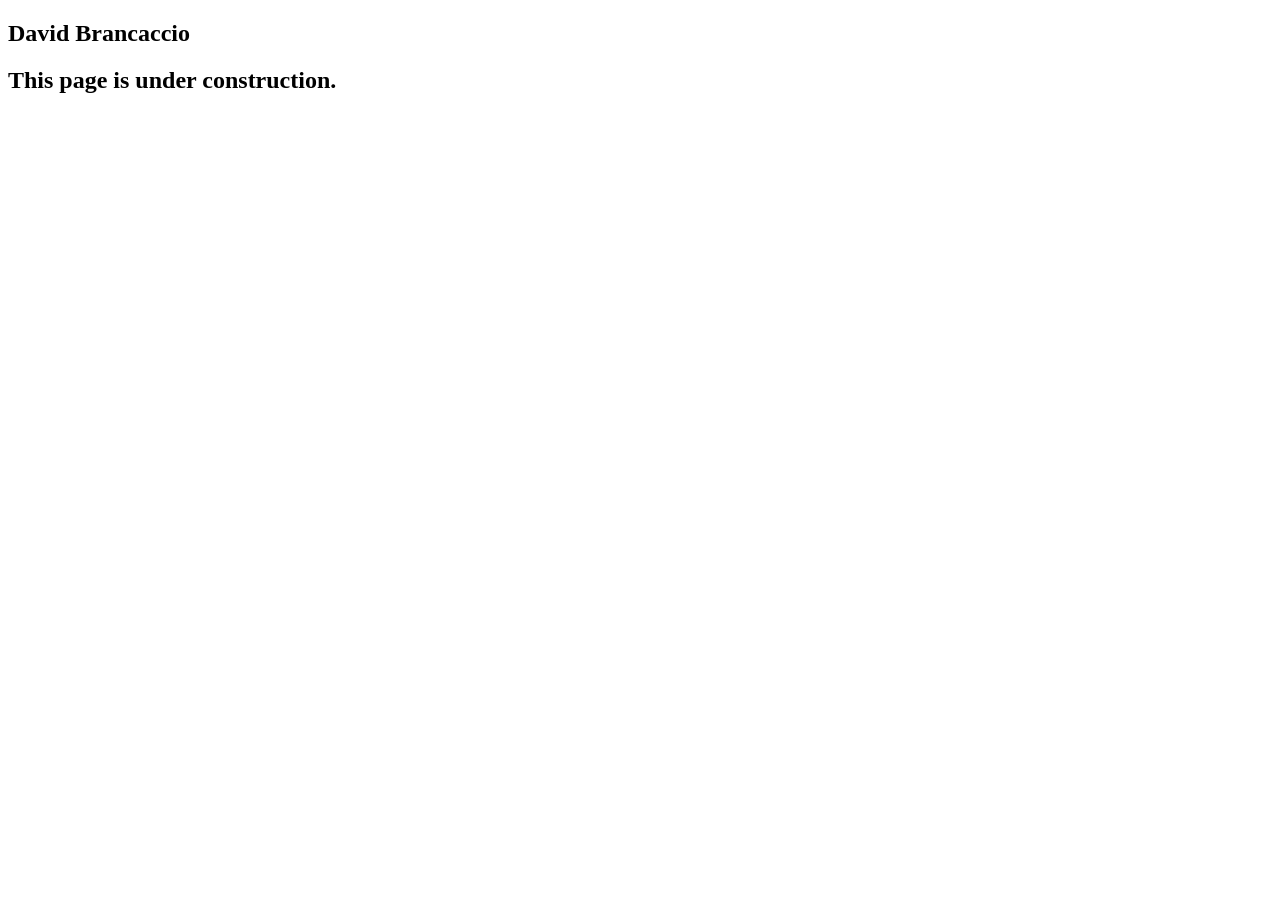
==== speakers/brancaccio.html @ 18e8de9c "Rename brancaccio.html to speakers/brancaccio.html" ====
<!DOCTYPE html>
<html lang="en">

<head>
	<meta charset="utf-8">
	<title>San Joaquin Valley Town Hall</title>
	<link rel="icon" href="../images/favicon.ico">
	<link rel="stylesheet" href="../styles/main.css">
</head>

<body>
	<main>
		<section>
			<h1>David Brancaccio</h1>
			<h2>This page is under construction.</h2>
		</section>
	</main>
</body>

</html>
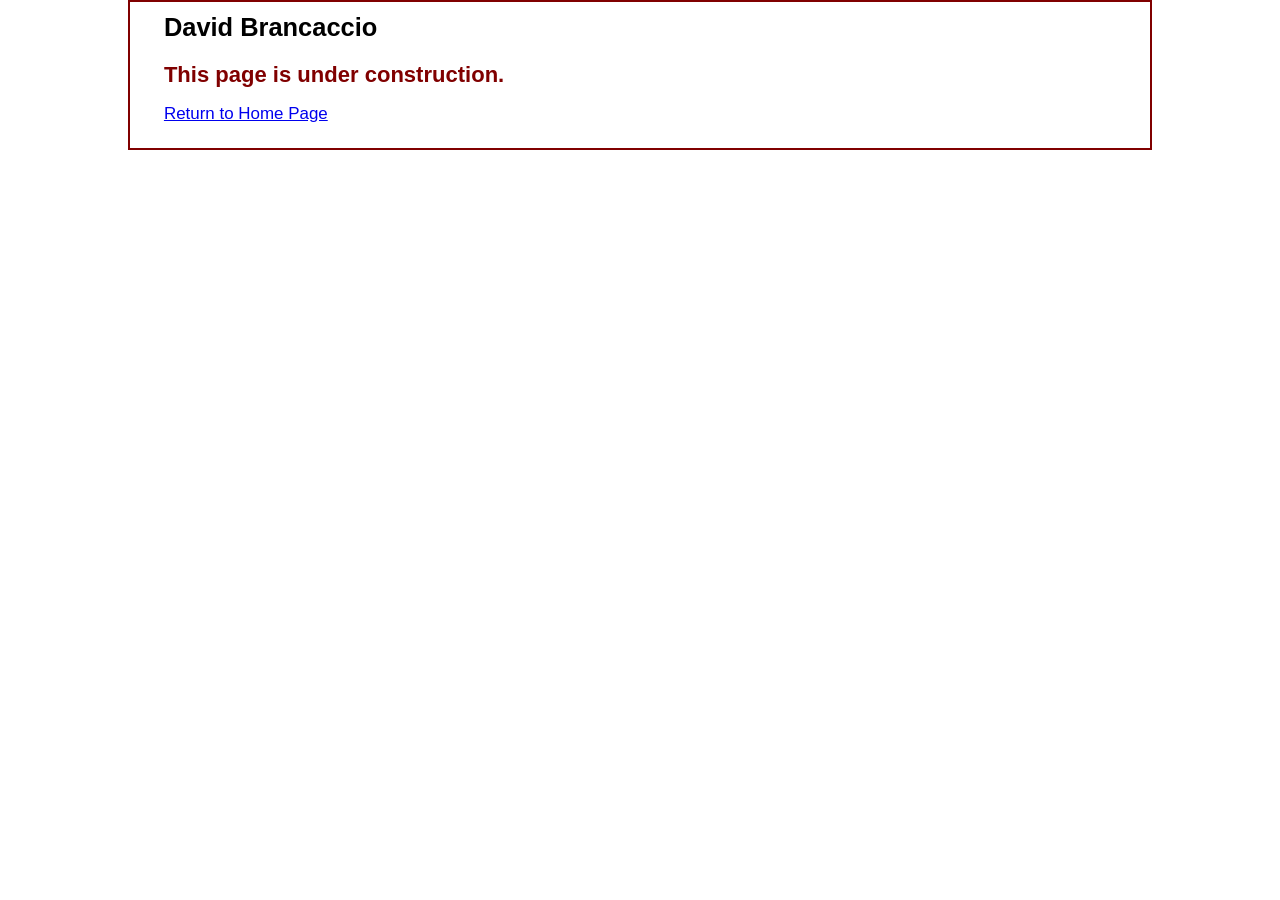
==== commit 41a729bf: "Add return link to home page in brancaccio.html Added a link to return to the home page." ====
--- a/speakers/brancaccio.html
+++ b/speakers/brancaccio.html
@@ -13,6 +13,7 @@
 		<section>
 			<h1>David Brancaccio</h1>
 			<h2>This page is under construction.</h2>
+			<p><a href="../index.html">Return to Home Page</a></p>
 		</section>
 	</main>
 </body>
--- a/styles/main.css
+++ b/styles/main.css
@@ -0,0 +1,150 @@
+/* custom property */
+:root {
+	--accent-color: #800000;  /* could also be coded #800 */
+	--gradient-color: #f6bb73;
+}
+
+/* reset */
+* {
+	margin: 0;
+	padding: 0;
+	box-sizing: border-box;
+}
+
+/* default styles */
+body {
+	font-family: Arial, Helvetica, sans-serif;
+	font-size: calc(90% + .2vw);
+	line-height: 1.5;
+	width: 80%;
+	max-width: 1024px;
+	margin: auto;
+	border: 2px solid var(--accent-color);
+}
+a:hover, a:focus {
+	font-style: italic;
+	color: var(--accent-color);
+}
+h1, h2, h3, p, ul {
+	padding: .25em 0;
+}
+h1 {
+	font-size: 150%;
+}
+h2 {
+	font-size: 130%;
+	color: var(--accent-color);
+}
+h3 {
+	font-size: 105%;
+}
+ul {
+	margin-left: 2em;
+}
+
+/* the styles for the header */
+header {
+	line-height: 1.2;
+	border-bottom: 2px solid var(--accent-color);
+	background-image: linear-gradient(
+		30deg, var(--gradient-color) 0%, white 30%, white 65%, var(--gradient-color) 100%);
+	overflow: auto;   /* keeps the floated logo inside the header */
+
+	& h2 {
+		font-size: 175%;
+		padding: .5em 0 0 0;
+	}
+	& h3 {
+		font-size: 130%;
+		font-style: italic;
+		padding-bottom: 1em;
+	}
+	& img {
+		float: left;
+		margin: .75em 1em;
+		width: 10%;
+		min-width: 40px;
+		max-width: 80px;
+	}
+}
+
+/* the styles for the main content */
+main {
+	display: flex;
+	padding: 0 1em 1em;
+
+	& aside {
+		flex-basis: 25%;
+		padding-right: 1em;
+
+		& img {
+			display: block;
+			width: 40%;
+			min-width: 40px;
+			max-width: 75px;
+			border: 4px double var(--accent-color);
+			border-radius: 10px;
+		}
+	}
+	& section {
+		flex-basis: 75%;
+		padding-left: 1em;
+
+		& blockquote {
+			font-style: italic;
+			padding-left: 1em;
+		}
+		& img {
+			float: right;
+			margin: .25em 0 .5em 1em;
+		}
+	}
+}
+
+/* the featured speaker */
+.featured {
+	border-top: 2px solid var(--accent-color);
+	border-bottom: 2px solid var(--accent-color);
+	margin-bottom: 1em;
+	display: flow-root;   /* contains the floated image */
+
+	& img {
+		width: 30%;
+		min-width: 100px;
+		max-width: 250px;
+	}
+}
+
+/* the speaker pages */
+.speaker {
+	& h1 {
+		color: var(--accent-color);
+	}
+	& h2 {
+		color: black;
+	}
+	& p {
+		padding-top: .5em;
+		padding-bottom: .5em;
+	}
+	& img {
+		width: 30%;
+		min-width: 100px;
+		max-width: 250px;
+	}
+}
+
+/* the styles for the footer */
+footer {
+	background-color: var(--accent-color);
+	& p {
+		text-align: center;
+		color: white;
+		padding: 1em 0;
+	}
+}
+
+/* CSS class */
+.large {
+	font-size: 125%;
+}
